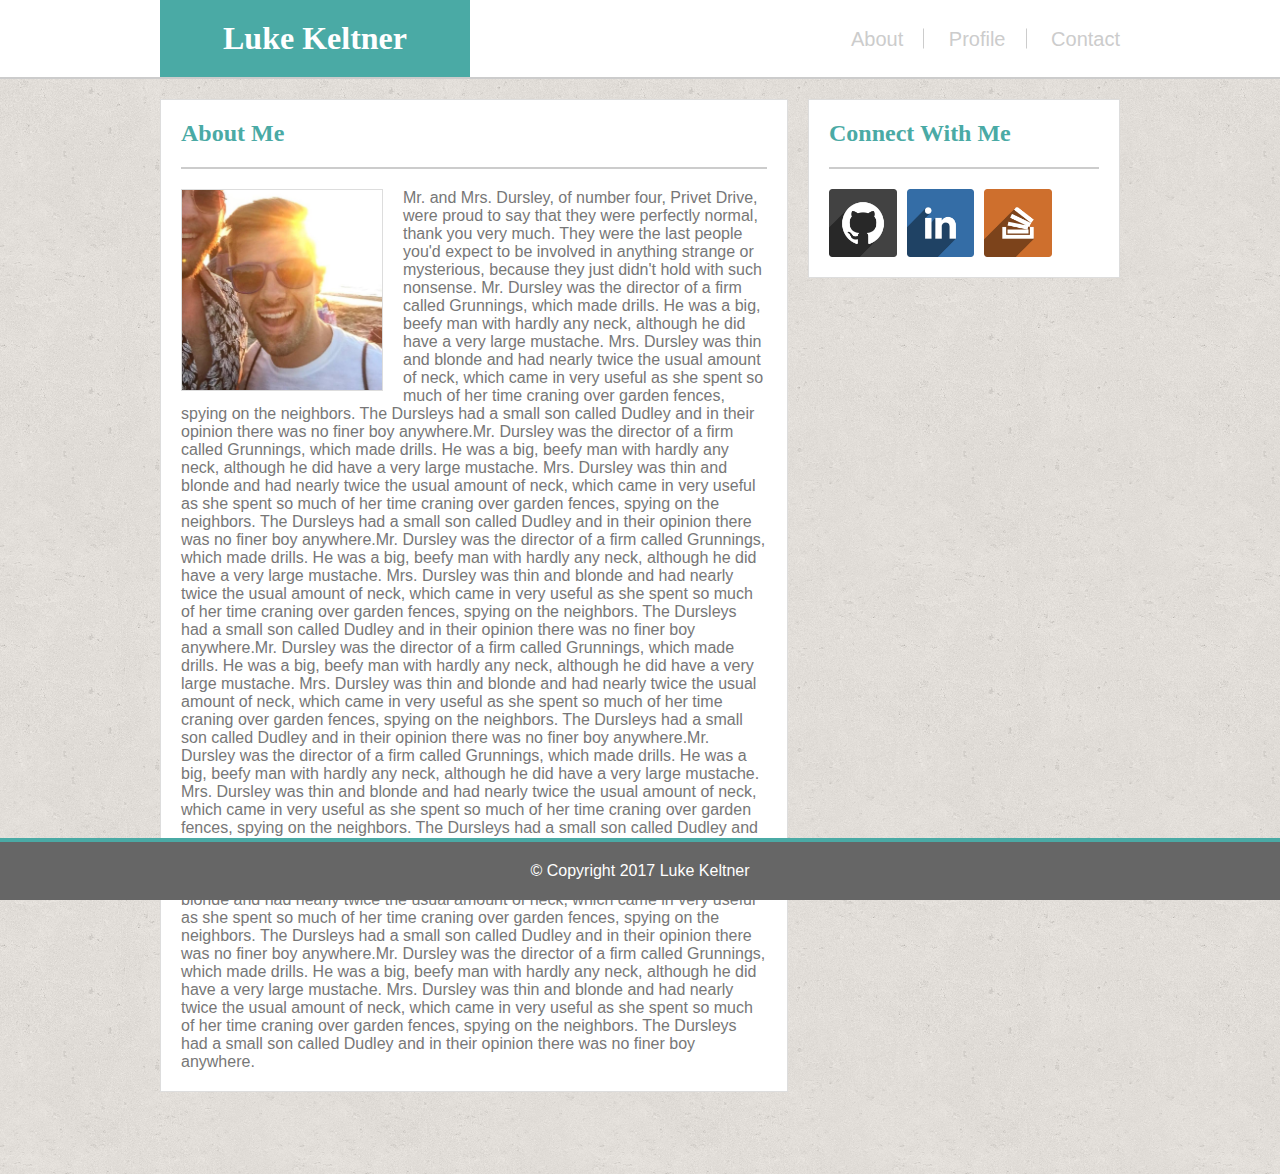
==== index.html @ 0d83d5a7 "10th Commit" ====
<!DOCTYPE html>
<html>
	<head>
		<link href="assests/css/style.css" rel="stylesheet" />
		<title>Luke's Profile</title>
	</head>

	<body>
		<header>
			<div class="content">
				<div id="name">
					<h1>Luke Keltner</h1>
				</div>
				<div id="options">
					<a class="options" href="">About</a><div class="vline"></div>
					<a class="options" href="">Profile</a><div class="vline"></div>
					<a class="options contactlink" href="">Contact</a>
				</div>
			</div>
		</header>
			<div class="content">

				<section id="aboutme">
					<h2>About Me</h2>
					<img id="face" src="assests/images/face.jpg"/>
					<p>Mr. and Mrs. Dursley, of number four, Privet Drive, were proud to say that they were perfectly normal, thank you very much. They were the last people you'd expect to be involved in anything strange or mysterious, because they just didn't hold with such nonsense.

					Mr. Dursley was the director of a firm called Grunnings, which made drills. He was a big, beefy man with hardly any neck, although he did have a very large mustache. Mrs. Dursley was thin and blonde and had nearly twice the usual amount of neck, which came in very useful as she spent so much of her time craning over garden fences, spying on the neighbors. The Dursleys had a small son called Dudley and in their opinion there was no finer boy anywhere.Mr. Dursley was the director of a firm called Grunnings, which made drills. He was a big, beefy man with hardly any neck, although he did have a very large mustache. Mrs. Dursley was thin and blonde and had nearly twice the usual amount of neck, which came in very useful as she spent so much of her time craning over garden fences, spying on the neighbors. The Dursleys had a small son called Dudley and in their opinion there was no finer boy anywhere.Mr. Dursley was the director of a firm called Grunnings, which made drills. He was a big, beefy man with hardly any neck, although he did have a very large mustache. Mrs. Dursley was thin and blonde and had nearly twice the usual amount of neck, which came in very useful as she spent so much of her time craning over garden fences, spying on the neighbors. The Dursleys had a small son called Dudley and in their opinion there was no finer boy anywhere.Mr. Dursley was the director of a firm called Grunnings, which made drills. He was a big, beefy man with hardly any neck, although he did have a very large mustache. Mrs. Dursley was thin and blonde and had nearly twice the usual amount of neck, which came in very useful as she spent so much of her time craning over garden fences, spying on the neighbors. The Dursleys had a small son called Dudley and in their opinion there was no finer boy anywhere.Mr. Dursley was the director of a firm called Grunnings, which made drills. He was a big, beefy man with hardly any neck, although he did have a very large mustache. Mrs. Dursley was thin and blonde and had nearly twice the usual amount of neck, which came in very useful as she spent so much of her time craning over garden fences, spying on the neighbors. The Dursleys had a small son called Dudley and in their opinion there was no finer boy anywhere.Mr. Dursley was the director of a firm called Grunnings, which made drills. He was a big, beefy man with hardly any neck, although he did have a very large mustache. Mrs. Dursley was thin and blonde and had nearly twice the usual amount of neck, which came in very useful as she spent so much of her time craning over garden fences, spying on the neighbors. The Dursleys had a small son called Dudley and in their opinion there was no finer boy anywhere.Mr. Dursley was the director of a firm called Grunnings, which made drills. He was a big, beefy man with hardly any neck, although he did have a very large mustache. Mrs. Dursley was thin and blonde and had nearly twice the usual amount of neck, which came in very useful as she spent so much of her time craning over garden fences, spying on the neighbors. The Dursleys had a small son called Dudley and in their opinion there was no finer boy anywhere.</p>

				</section>

				<section id="connect">
					<h2>Connect With Me</h2>
					<div id='icons'>
						<a href='https://github.com/LukeKeltner' target="_blank"><img class="connecticon" src="assests/images/github.png"/></a>
						<a href='https://www.linkedin.com/in/luke-keltner-8a38b350' target="_blank"><img class="connecticon" src="assests/images/linkedin.png"/></a>
						<a href='https://stackoverflow.com/users/7071900/luke-keltner' target='_blank'><img class="connecticon" src="assests/images/stackoverflow.png"/></a>
					</div>
				</section>
			</div>


			<footer>
				&copy; Copyright 2017 Luke Keltner
			</footer>


	</body>

</html>
---- assests/css/style.css ----
*
{
	margin:0px;
	padding: 0px;
}

body
{
	color: #777777;
	font-family: 'Arial', 'Helvetica Neue', Helvetica, sans-serif;
	background: url('../images/cork.png');
}

.contentHeader
{
	width:960px;
	margin: auto;
	position: relative;
	height:inherit;
}

.content
{
	width:960px;
	margin: auto;
	position: relative;
}

header
{
	position:relative;
	background-color: #ffffff;
	border-bottom: 2px solid #cccccc;

}

header::after
{
	content: "";
	display:block;
	clear:both;
}

h1
{
	font-family: 'Georgia', Times, Times New Roman, serif;
	color:#ffffff;
}

h2
{
	font-family: 'Georgia', Times, Times New Roman, serif;
	color:#4aaaa5;
	border-bottom: 2px solid #cccccc;
	margin-top: 0px;
	padding-bottom: 20px;
}

#name
{
	background-color: #4aaaa5;
	width:300px;
	text-align: center;
	padding: 20px 5px 20px 5px;
	float:left;
}

#options
{
	position: absolute;
	right:0px;
	top:50%;
	transform: translateY(-50%);
	font-size: 20px;
}

.vline
{
	position: absolute;
	border-left:1px solid #cccccc;
	height:20px;
	display: inline-block;
	top:50%;
	transform: translateY(-50%);
}

.options
{
	display: inline-block;
	margin-left: 20px;
	margin-right: 20px;
}

.contactlink
{
	margin-right: 0px;
}

a
{
	text-decoration: none;
	color:#cccccc;
}

a:hover
{
	background-color: #ededed;
}

#aboutme
{
	margin-top: 20px;
	background-color: #ffffff;
	border:1px solid #dddddd;
	width:586px;
	padding:20px;
	float: left;
}

#face
{
	width:200px;
	float:left;
	margin-top: 20px;
	margin-right: 20px;
	margin-bottom: 10px;
	border:1px solid #dddddd;

}

p
{
	margin-top: 20px;
}

#connect
{
	margin-top: 20px;
	background-color: #ffffff;
	border:1px solid #dddddd;
	width:270px;
	padding:20px;
	float:left;
	margin-left: 20px;
}

.connecticon
{
	float:left;
	width:25%;
	margin-top:20px;
	margin-right:10px;
}

#icons
{
	
}

#icons::after
{
	content: "";
	display:block;
	clear:both;
}

.content::after
{
	content: "";
	display:block;
	clear:both;
}

footer
{
	position: sticky;
	clear:both;
	background-color: #666666;
	color: #ffffff;
	text-align: center;
	padding: 20px;
	border-top:4px solid #4aaaa5;
	margin-top: 20px;
	bottom:0px;
}
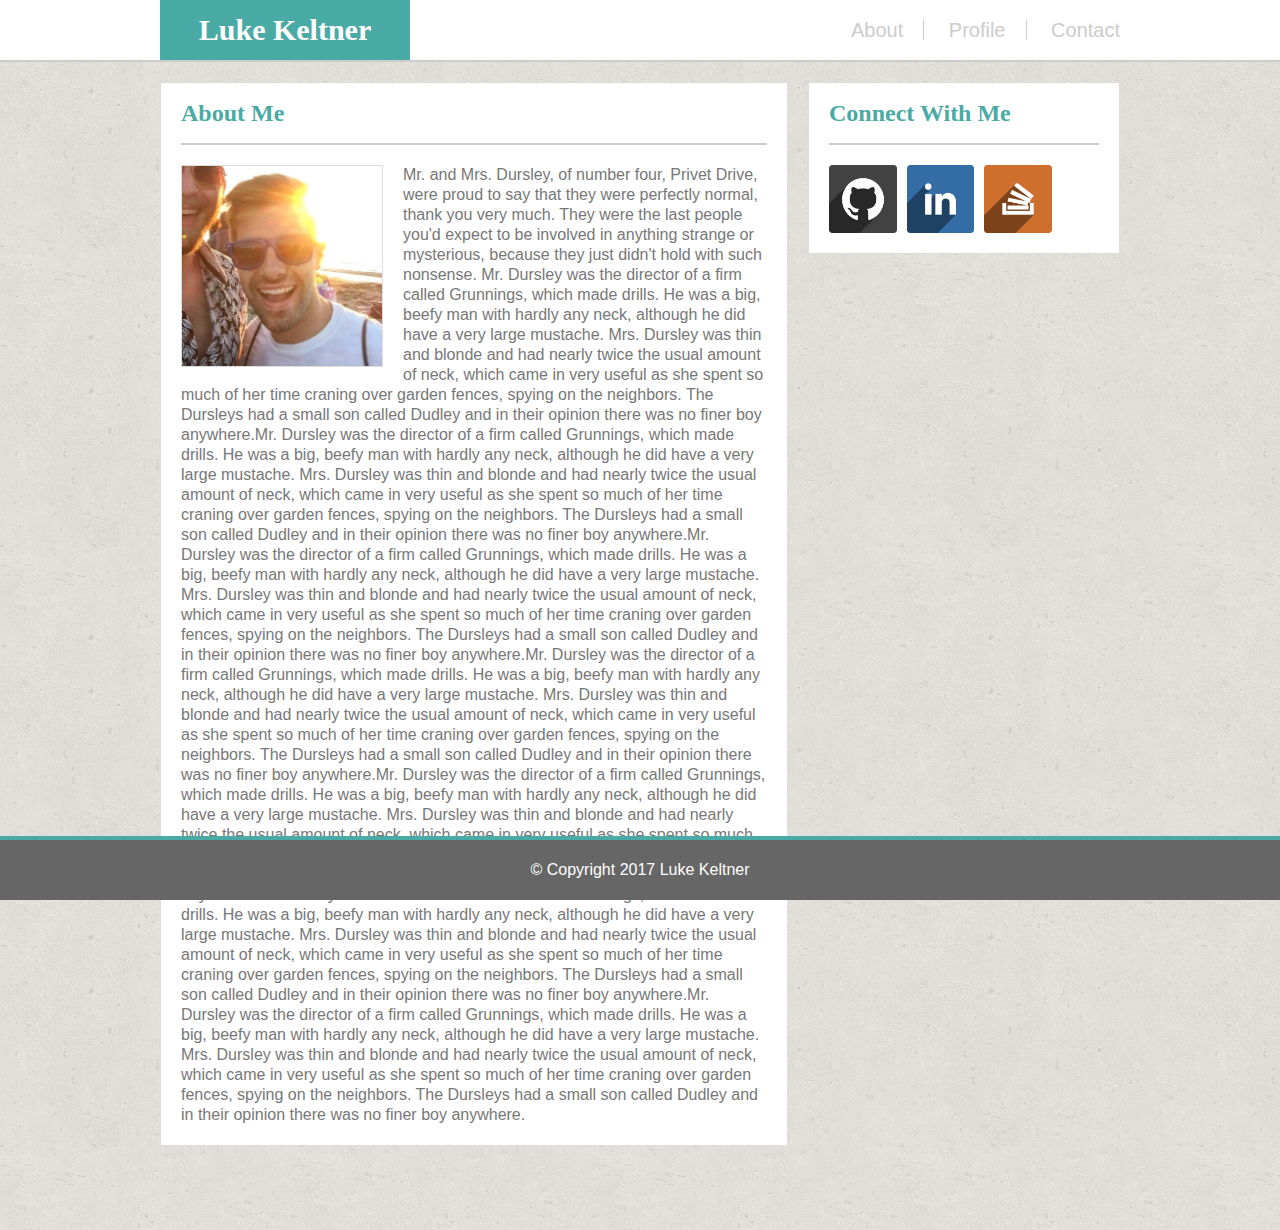
==== commit fac61641: "11th Commit" ====
--- a/index.html
+++ b/index.html
@@ -1,8 +1,9 @@
 <!DOCTYPE html>
 <html>
 	<head>
+		<link href="assests/css/reset.css" rel="stylesheet" />
 		<link href="assests/css/style.css" rel="stylesheet" />
-		<title>Luke's Profile</title>
+		<title>About Luke</title>
 	</head>
 
 	<body>
@@ -12,9 +13,9 @@
 					<h1>Luke Keltner</h1>
 				</div>
 				<div id="options">
-					<a class="options" href="">About</a><div class="vline"></div>
-					<a class="options" href="">Profile</a><div class="vline"></div>
-					<a class="options contactlink" href="">Contact</a>
+					<a class="options" href="index.html">About</a><div class="vline"></div>
+					<a class="options" href="portfolio.html">Profile</a><div class="vline"></div>
+					<a class="options contactlink" href="contact.html">Contact</a>
 				</div>
 			</div>
 		</header>
--- a/assests/css/style.css
+++ b/assests/css/style.css
@@ -1,14 +1,11 @@
-*
-{
-	margin:0px;
-	padding: 0px;
-}
+
 
 body
 {
 	color: #777777;
 	font-family: 'Arial', 'Helvetica Neue', Helvetica, sans-serif;
 	background: url('../images/cork.png');
+	line-height: 20px;
 }
 
 .contentHeader
@@ -43,8 +40,9 @@
 
 h1
 {
-	font-family: 'Georgia', Times, Times New Roman, serif;
+	font-family: 'Georgia', Times, 'Times New Roman', serif;
 	color:#ffffff;
+	font-size: 30px;
 }
 
 h2
@@ -54,15 +52,18 @@
 	border-bottom: 2px solid #cccccc;
 	margin-top: 0px;
 	padding-bottom: 20px;
+	font-size: 24px;
+	font-weight: bold;
 }
 
 #name
 {
 	background-color: #4aaaa5;
-	width:300px;
-	text-align: center;
-	padding: 20px 5px 20px 5px;
-	float:left;
+	width:250px;
+	text-align: center;
+	padding: 20px 0px 20px 0px;
+	float:left;
+	font-weight: bold;
 }
 
 #options
@@ -182,4 +183,70 @@
 	border-top:4px solid #4aaaa5;
 	margin-top: 20px;
 	bottom:0px;
-}+}
+
+.contactme
+{
+	margin-top: 20px;
+	background-color: #ffffff;
+	border:1px solid #dddddd;
+	width:586px;
+	padding:20px;
+	float: left;
+}
+
+.inputs
+{
+	margin-top:20px;
+	margin-bottom: 10px;
+}
+
+.submit
+{
+	background-color: #4aaaa5;
+	width:100px;
+	text-align: center;
+	padding: 20px 0px 20px 0px;
+	float:left;
+	font-weight: bold;
+	color: #ffffff;
+	margin-top: 20px;
+}
+
+#portfolio
+{
+	margin-top: 20px;
+	background-color: #ffffff;
+	border:1px solid #dddddd;
+	width:586px;
+	padding:20px;
+	float: left;
+}
+
+.portpic
+{
+	width:263px;
+	height:263px;
+}
+
+.portpicdiv
+{
+	position: relative;
+	margin: 20px;
+	margin-right: 0px;
+	margin-bottom: 0px;
+	float:left;
+}
+
+.picdeets
+{
+	position: absolute;
+	background-color: #4aaaa5;
+	color:#ffffff;
+	text-align: center;
+	width:223px;
+	font-size:20px;
+	padding:20px;
+	font-family: 'Georgia', Times, 'Times New Roman', serif;
+	bottom:20px;
+}
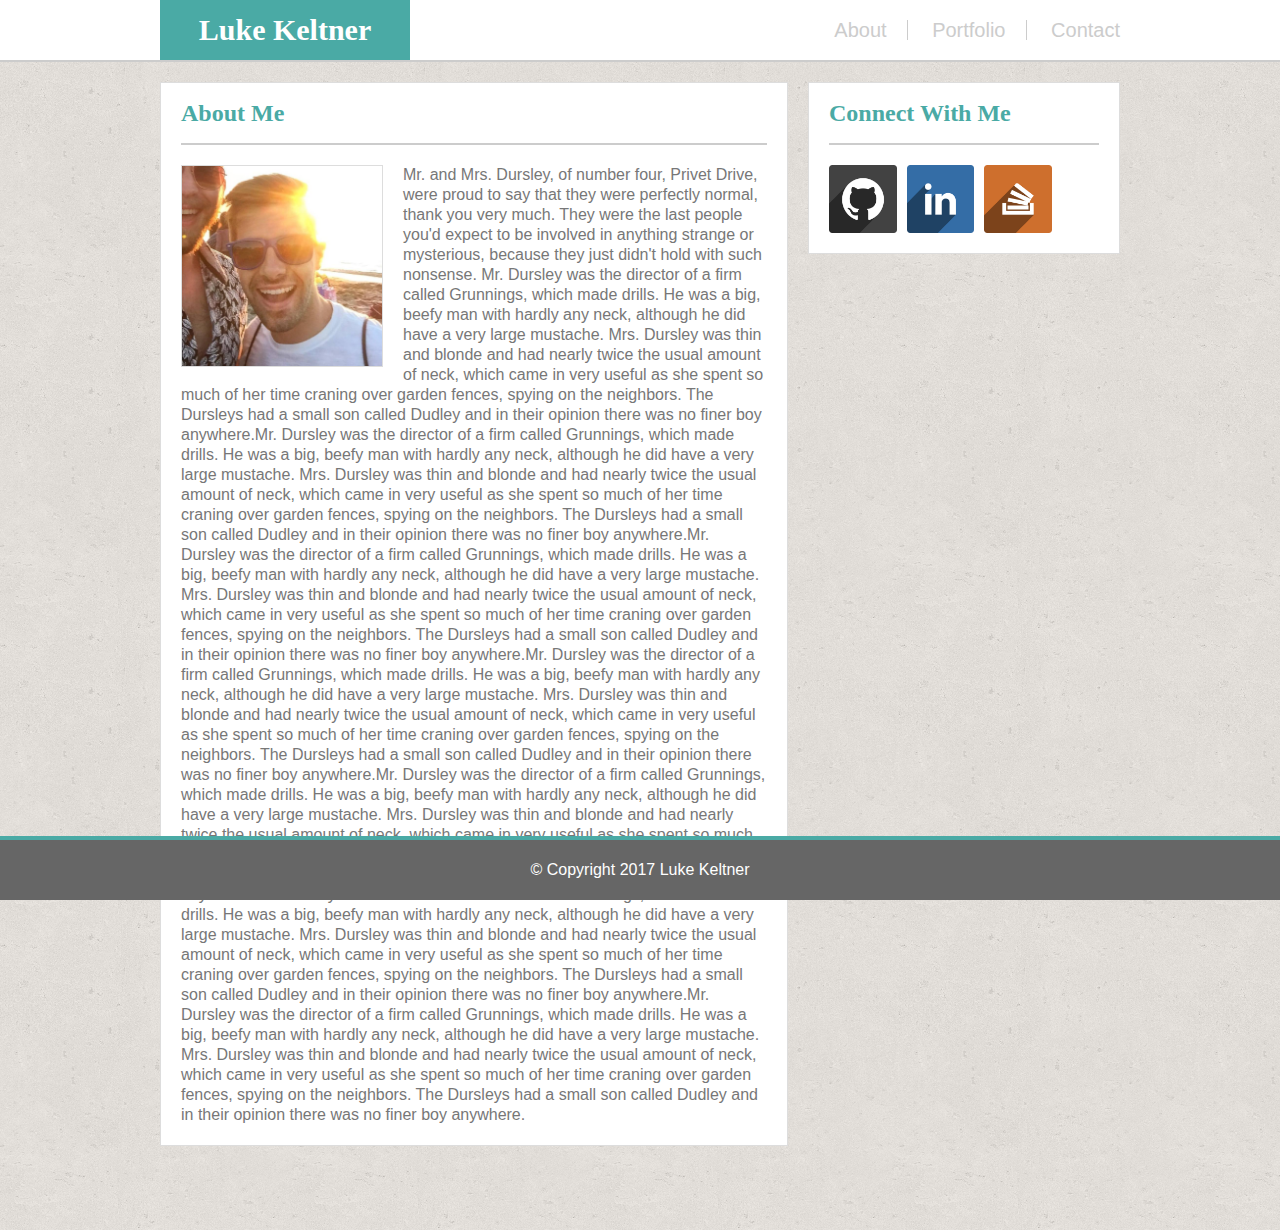
==== commit e9fc65d6: "12th Commit" ====
--- a/index.html
+++ b/index.html
@@ -14,7 +14,7 @@
 				</div>
 				<div id="options">
 					<a class="options" href="index.html">About</a><div class="vline"></div>
-					<a class="options" href="portfolio.html">Profile</a><div class="vline"></div>
+					<a class="options" href="portfolio.html">Portfolio</a><div class="vline"></div>
 					<a class="options contactlink" href="contact.html">Contact</a>
 				</div>
 			</div>
--- a/assests/css/style.css
+++ b/assests/css/style.css
@@ -185,6 +185,7 @@
 	bottom:0px;
 }
 
+/*Contact Me CSS*/
 .contactme
 {
 	margin-top: 20px;
@@ -213,6 +214,8 @@
 	margin-top: 20px;
 }
 
+
+/*Portfolio CSS*/
 #portfolio
 {
 	margin-top: 20px;
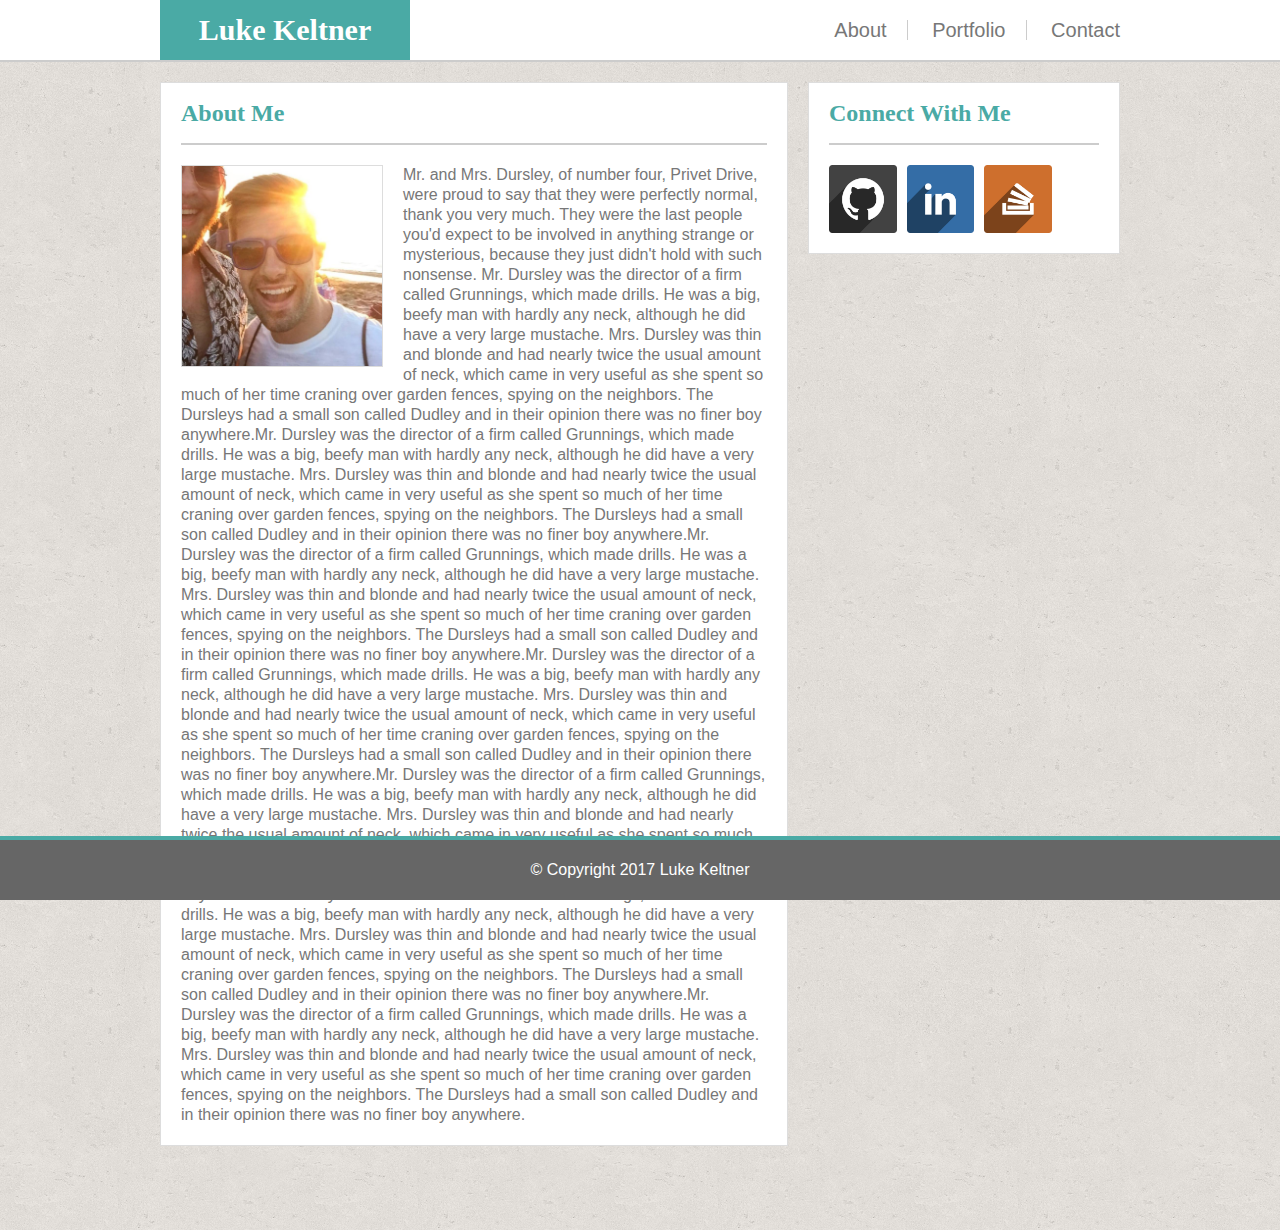
==== commit 66cefba9: "13th Commit" ====
--- a/index.html
+++ b/index.html
@@ -35,7 +35,7 @@
 					<div id='icons'>
 						<a href='https://github.com/LukeKeltner' target="_blank"><img class="connecticon" src="assests/images/github.png"/></a>
 						<a href='https://www.linkedin.com/in/luke-keltner-8a38b350' target="_blank"><img class="connecticon" src="assests/images/linkedin.png"/></a>
-						<a href='https://stackoverflow.com/users/7071900/luke-keltner' target='_blank'><img class="connecticon" src="assests/images/stackoverflow.png"/></a>
+						<a href='https://stackoverflow.com/users/7071900/luke-keltner' target='_blank'><img class="connecticon linkedin" src="assests/images/stackoverflow.png"/></a>
 					</div>
 				</section>
 			</div>
--- a/assests/css/style.css
+++ b/assests/css/style.css
@@ -100,7 +100,7 @@
 a
 {
 	text-decoration: none;
-	color:#cccccc;
+	color:#777777;
 }
 
 a:hover
@@ -153,9 +153,15 @@
 	margin-right:10px;
 }
 
+.linkedin
+{
+	margin-right:0px;
+}
+
 #icons
 {
-	
+	position:relative;
+	margin: 0 auto;
 }
 
 #icons::after
@@ -229,7 +235,7 @@
 .portpic
 {
 	width:263px;
-	height:263px;
+	height:200px;
 }
 
 .portpicdiv
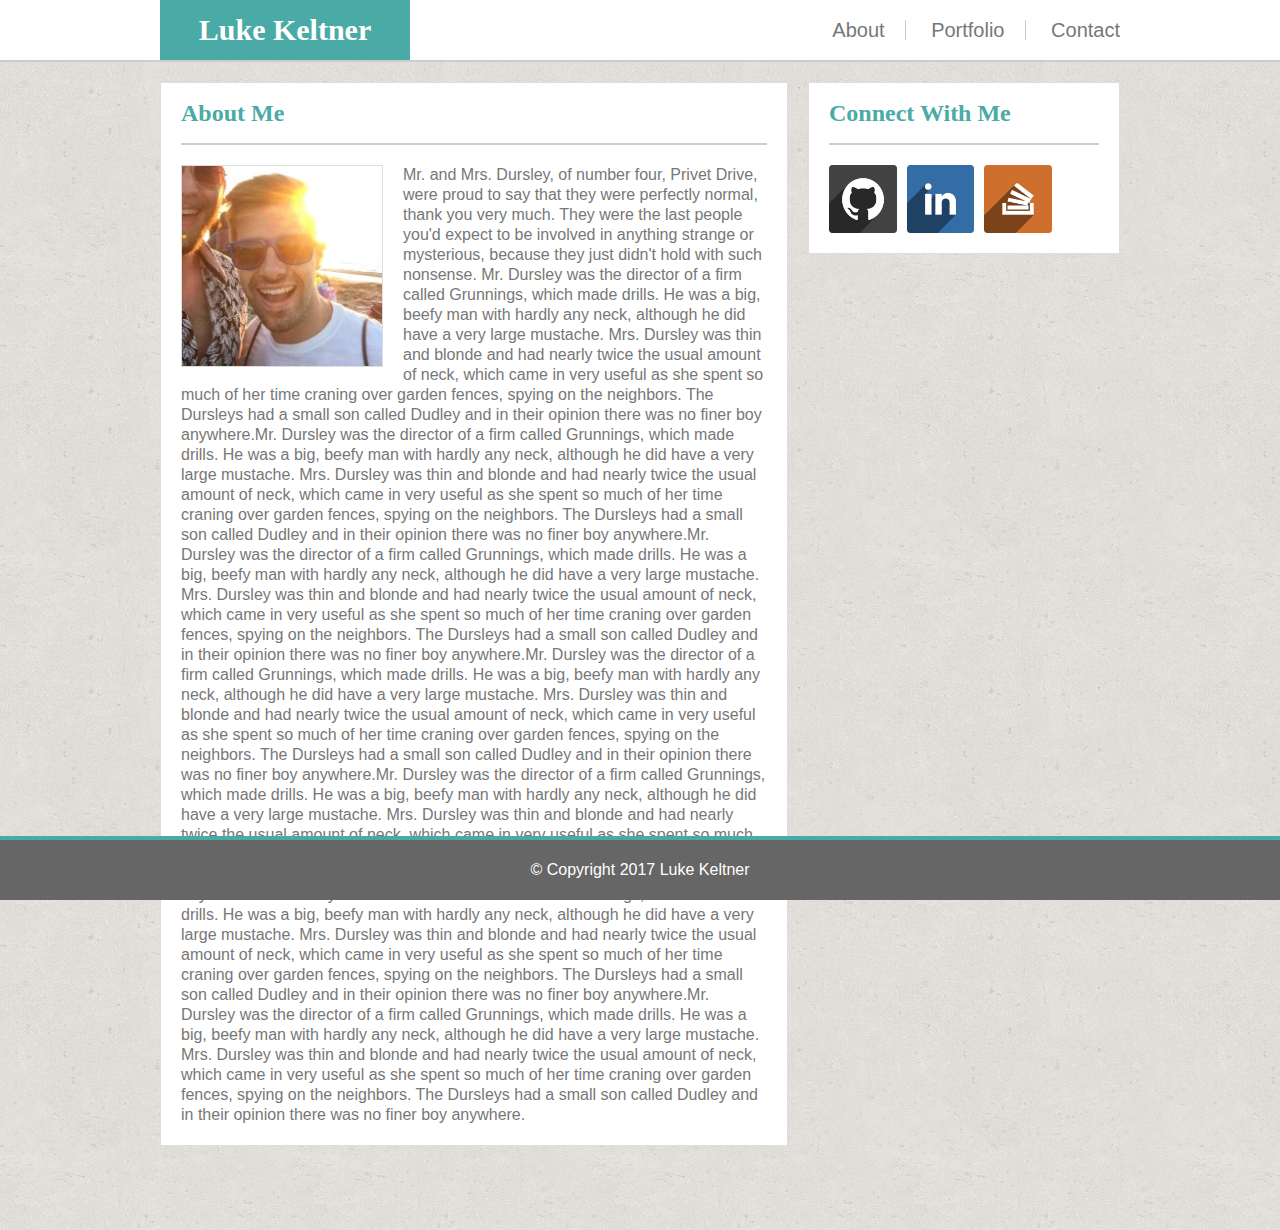
==== commit 9e5aac0f: "14th Commit" ====
--- a/index.html
+++ b/index.html
@@ -8,13 +8,13 @@
 
 	<body>
 		<header>
-			<div class="content">
+			<div class="content contentheader">
 				<div id="name">
 					<h1>Luke Keltner</h1>
 				</div>
 				<div id="options">
-					<a class="options" href="index.html">About</a><div class="vline"></div>
-					<a class="options" href="portfolio.html">Portfolio</a><div class="vline"></div>
+					<a class="options" href="index.html">About</a>
+					<a class="options" href="portfolio.html">Portfolio</a>
 					<a class="options contactlink" href="contact.html">Contact</a>
 				</div>
 			</div>
--- a/assests/css/style.css
+++ b/assests/css/style.css
@@ -1,17 +1,16 @@
-
-
 body
 {
 	color: #777777;
 	font-family: 'Arial', 'Helvetica Neue', Helvetica, sans-serif;
 	background: url('../images/cork.png');
 	line-height: 20px;
+	display: block;
 }
 
 .contentHeader
 {
 	width:960px;
-	margin: auto;
+	margin: 0 auto;
 	position: relative;
 	height:inherit;
 }
@@ -19,7 +18,7 @@
 .content
 {
 	width:960px;
-	margin: auto;
+	margin: 0 auto;
 	position: relative;
 }
 
@@ -75,26 +74,21 @@
 	font-size: 20px;
 }
 
-.vline
-{
-	position: absolute;
-	border-left:1px solid #cccccc;
-	height:20px;
+
+.options
+{
 	display: inline-block;
-	top:50%;
-	transform: translateY(-50%);
-}
-
-.options
-{
-	display: inline-block;
-	margin-left: 20px;
 	margin-right: 20px;
+	border-right:1px solid #cccccc;
+	padding-right: 20px;
 }
 
 .contactlink
 {
+	padding:0px;
+	margin-left:0px;
 	margin-right: 0px;
+	border-right:0px;
 }
 
 a
@@ -105,7 +99,7 @@
 
 a:hover
 {
-	background-color: #ededed;
+	color: #4aaaa5;
 }
 
 #aboutme
@@ -214,7 +208,6 @@
 	width:100px;
 	text-align: center;
 	padding: 20px 0px 20px 0px;
-	float:left;
 	font-weight: bold;
 	color: #ffffff;
 	margin-top: 20px;
@@ -259,3 +252,21 @@
 	font-family: 'Georgia', Times, 'Times New Roman', serif;
 	bottom:20px;
 }
+
+
+.float_center {
+
+  border:1px solid red;
+}
+.float_center > .child {
+  position: relative;
+  left: 50%;
+} 
+
+.clear {
+  clear:both;
+  }
+
+
+
+
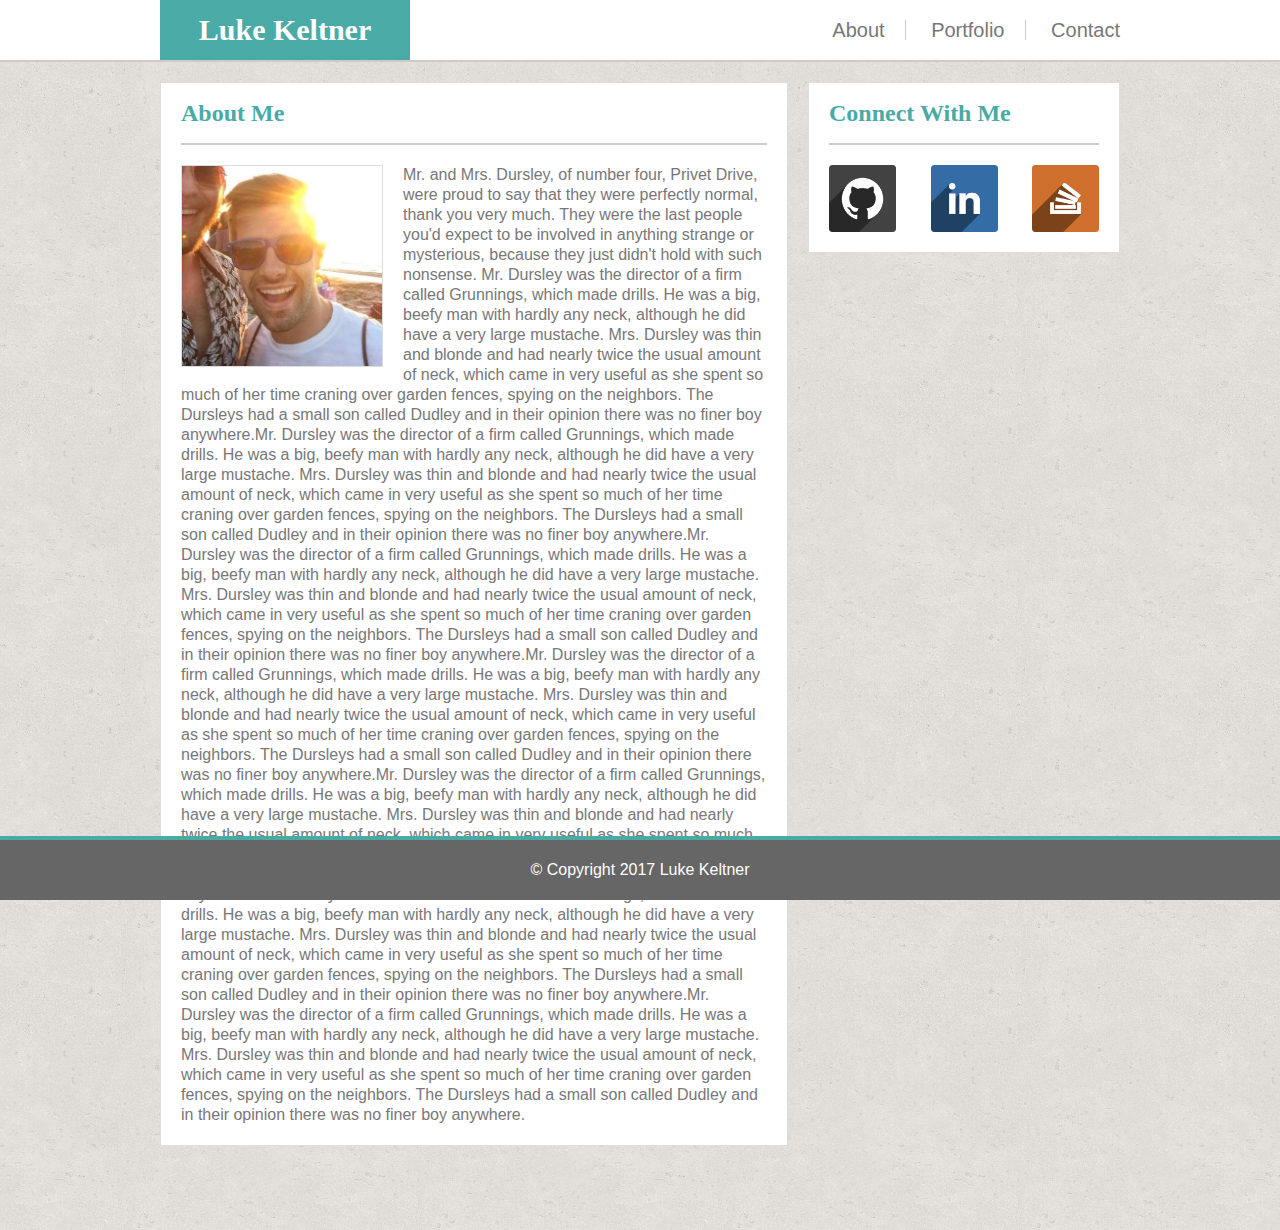
==== commit 779bf4fc: "15th Commit" ====
--- a/index.html
+++ b/index.html
@@ -34,8 +34,8 @@
 					<h2>Connect With Me</h2>
 					<div id='icons'>
 						<a href='https://github.com/LukeKeltner' target="_blank"><img class="connecticon" src="assests/images/github.png"/></a>
-						<a href='https://www.linkedin.com/in/luke-keltner-8a38b350' target="_blank"><img class="connecticon" src="assests/images/linkedin.png"/></a>
-						<a href='https://stackoverflow.com/users/7071900/luke-keltner' target='_blank'><img class="connecticon linkedin" src="assests/images/stackoverflow.png"/></a>
+						<a href='https://www.linkedin.com/in/luke-keltner-8a38b350' target="_blank"><img class="connecticon linkedin" src="assests/images/linkedin.png"/></a>
+						<a href='https://stackoverflow.com/users/7071900/luke-keltner' target='_blank'><img class="connecticon stackoverflow" src="assests/images/stackoverflow.png"/></a>
 					</div>
 				</section>
 			</div>
--- a/assests/css/style.css
+++ b/assests/css/style.css
@@ -142,14 +142,19 @@
 .connecticon
 {
 	float:left;
-	width:25%;
+	width:67px;
 	margin-top:20px;
-	margin-right:10px;
 }
 
 .linkedin
 {
+	margin-left:34.5px;
+}
+
+.stackoverflow
+{
 	margin-right:0px;
+	float:right;
 }
 
 #icons
@@ -254,19 +259,6 @@
 }
 
 
-.float_center {
-
-  border:1px solid red;
-}
-.float_center > .child {
-  position: relative;
-  left: 50%;
-} 
-
-.clear {
-  clear:both;
-  }
-
-
-
-
+
+
+
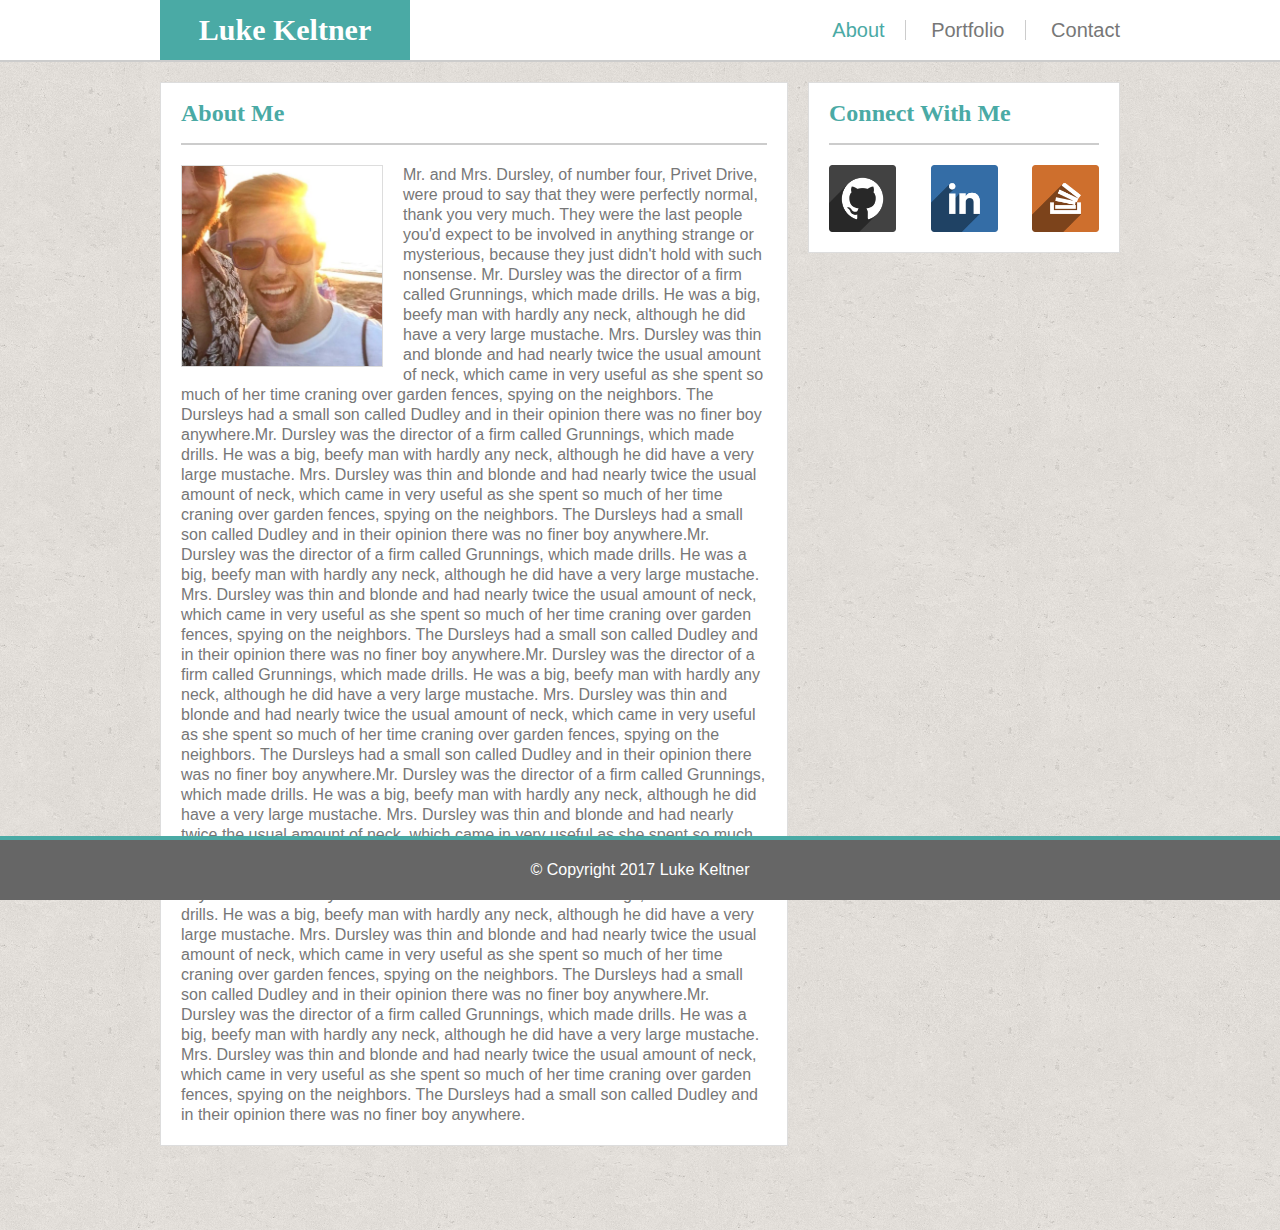
==== commit 70d8a136: "16th Commit" ====
--- a/index.html
+++ b/index.html
@@ -13,7 +13,7 @@
 					<h1>Luke Keltner</h1>
 				</div>
 				<div id="options">
-					<a class="options" href="index.html">About</a>
+					<a class="options" href="index.html" style="color:#4aaaa5">About</a>
 					<a class="options" href="portfolio.html">Portfolio</a>
 					<a class="options contactlink" href="contact.html">Contact</a>
 				</div>
--- a/assests/css/style.css
+++ b/assests/css/style.css
@@ -251,9 +251,9 @@
 	background-color: #4aaaa5;
 	color:#ffffff;
 	text-align: center;
-	width:223px;
+	width:243px;
 	font-size:20px;
-	padding:20px;
+	padding:10px;
 	font-family: 'Georgia', Times, 'Times New Roman', serif;
 	bottom:20px;
 }
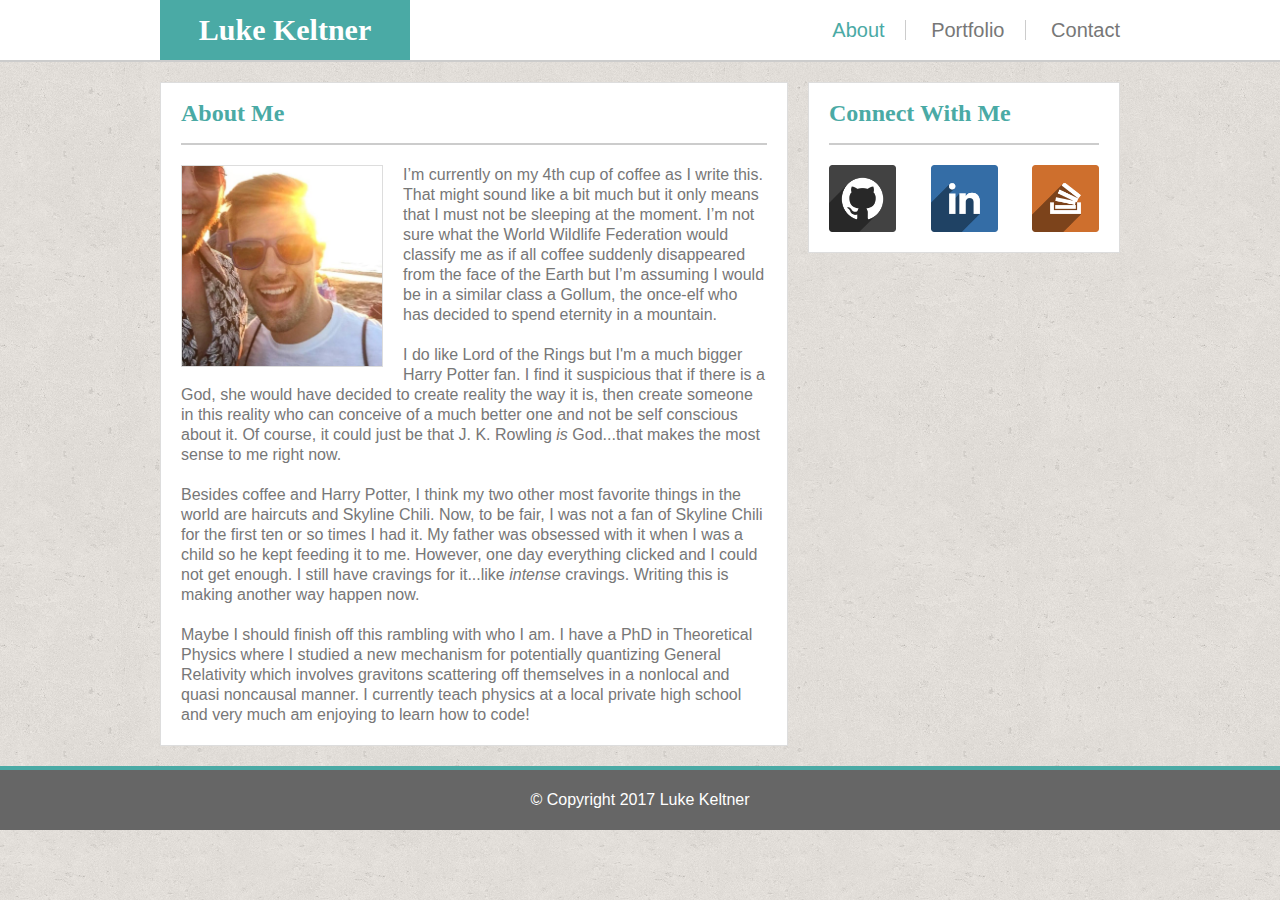
==== commit e1a8162e: "17th Commit" ====
--- a/index.html
+++ b/index.html
@@ -24,9 +24,13 @@
 				<section id="aboutme">
 					<h2>About Me</h2>
 					<img id="face" src="assests/images/face.jpg"/>
-					<p>Mr. and Mrs. Dursley, of number four, Privet Drive, were proud to say that they were perfectly normal, thank you very much. They were the last people you'd expect to be involved in anything strange or mysterious, because they just didn't hold with such nonsense.
+					<p>I’m currently on my 4th cup of coffee as I write this. That might sound like a bit much but it only means that I must not be sleeping at the moment.  I’m not sure what the World Wildlife Federation would classify me as if all coffee suddenly disappeared from the face of the Earth but I’m assuming I would be in a similar class a Gollum, the once-elf who has decided to spend eternity in a mountain.</p>
 
-					Mr. Dursley was the director of a firm called Grunnings, which made drills. He was a big, beefy man with hardly any neck, although he did have a very large mustache. Mrs. Dursley was thin and blonde and had nearly twice the usual amount of neck, which came in very useful as she spent so much of her time craning over garden fences, spying on the neighbors. The Dursleys had a small son called Dudley and in their opinion there was no finer boy anywhere.Mr. Dursley was the director of a firm called Grunnings, which made drills. He was a big, beefy man with hardly any neck, although he did have a very large mustache. Mrs. Dursley was thin and blonde and had nearly twice the usual amount of neck, which came in very useful as she spent so much of her time craning over garden fences, spying on the neighbors. The Dursleys had a small son called Dudley and in their opinion there was no finer boy anywhere.Mr. Dursley was the director of a firm called Grunnings, which made drills. He was a big, beefy man with hardly any neck, although he did have a very large mustache. Mrs. Dursley was thin and blonde and had nearly twice the usual amount of neck, which came in very useful as she spent so much of her time craning over garden fences, spying on the neighbors. The Dursleys had a small son called Dudley and in their opinion there was no finer boy anywhere.Mr. Dursley was the director of a firm called Grunnings, which made drills. He was a big, beefy man with hardly any neck, although he did have a very large mustache. Mrs. Dursley was thin and blonde and had nearly twice the usual amount of neck, which came in very useful as she spent so much of her time craning over garden fences, spying on the neighbors. The Dursleys had a small son called Dudley and in their opinion there was no finer boy anywhere.Mr. Dursley was the director of a firm called Grunnings, which made drills. He was a big, beefy man with hardly any neck, although he did have a very large mustache. Mrs. Dursley was thin and blonde and had nearly twice the usual amount of neck, which came in very useful as she spent so much of her time craning over garden fences, spying on the neighbors. The Dursleys had a small son called Dudley and in their opinion there was no finer boy anywhere.Mr. Dursley was the director of a firm called Grunnings, which made drills. He was a big, beefy man with hardly any neck, although he did have a very large mustache. Mrs. Dursley was thin and blonde and had nearly twice the usual amount of neck, which came in very useful as she spent so much of her time craning over garden fences, spying on the neighbors. The Dursleys had a small son called Dudley and in their opinion there was no finer boy anywhere.Mr. Dursley was the director of a firm called Grunnings, which made drills. He was a big, beefy man with hardly any neck, although he did have a very large mustache. Mrs. Dursley was thin and blonde and had nearly twice the usual amount of neck, which came in very useful as she spent so much of her time craning over garden fences, spying on the neighbors. The Dursleys had a small son called Dudley and in their opinion there was no finer boy anywhere.</p>
+					<p>I do like Lord of the Rings but I'm a much bigger Harry Potter fan.  I find it suspicious that if there is a God, she would have decided to create reality the way it is, then create someone in this reality who can conceive of a much better one and not be self conscious about it.  Of course, it could just be that J. K. Rowling <span>is</span> God...that makes the most sense to me right now.</p>
+
+					<p>Besides coffee and Harry Potter, I think my two other most favorite things in the world are haircuts and Skyline Chili. Now, to be fair, I was not a fan of Skyline Chili for the first ten or so times I had it.  My father was obsessed with it when I was a child so he kept feeding it to me.  However, one  day everything clicked and I could not get enough.  I still have cravings for it...like <span>intense</span> cravings. Writing this is making another way happen now.</p>
+
+					<p>Maybe I should finish off this rambling with who I am.  I have a PhD in Theoretical Physics where I studied a new mechanism for potentially quantizing General Relativity which involves gravitons scattering off themselves in a nonlocal and quasi noncausal manner.  I currently teach physics at a local private high school and very much am enjoying to learn how to code!</p>
 
 				</section>
 
--- a/assests/css/style.css
+++ b/assests/css/style.css
@@ -258,7 +258,15 @@
 	bottom:20px;
 }
 
-
-
-
-
+.i
+{
+	font-style: italic;
+	text-in
+}
+
+span
+{
+	font-style: italic;
+}
+
+
